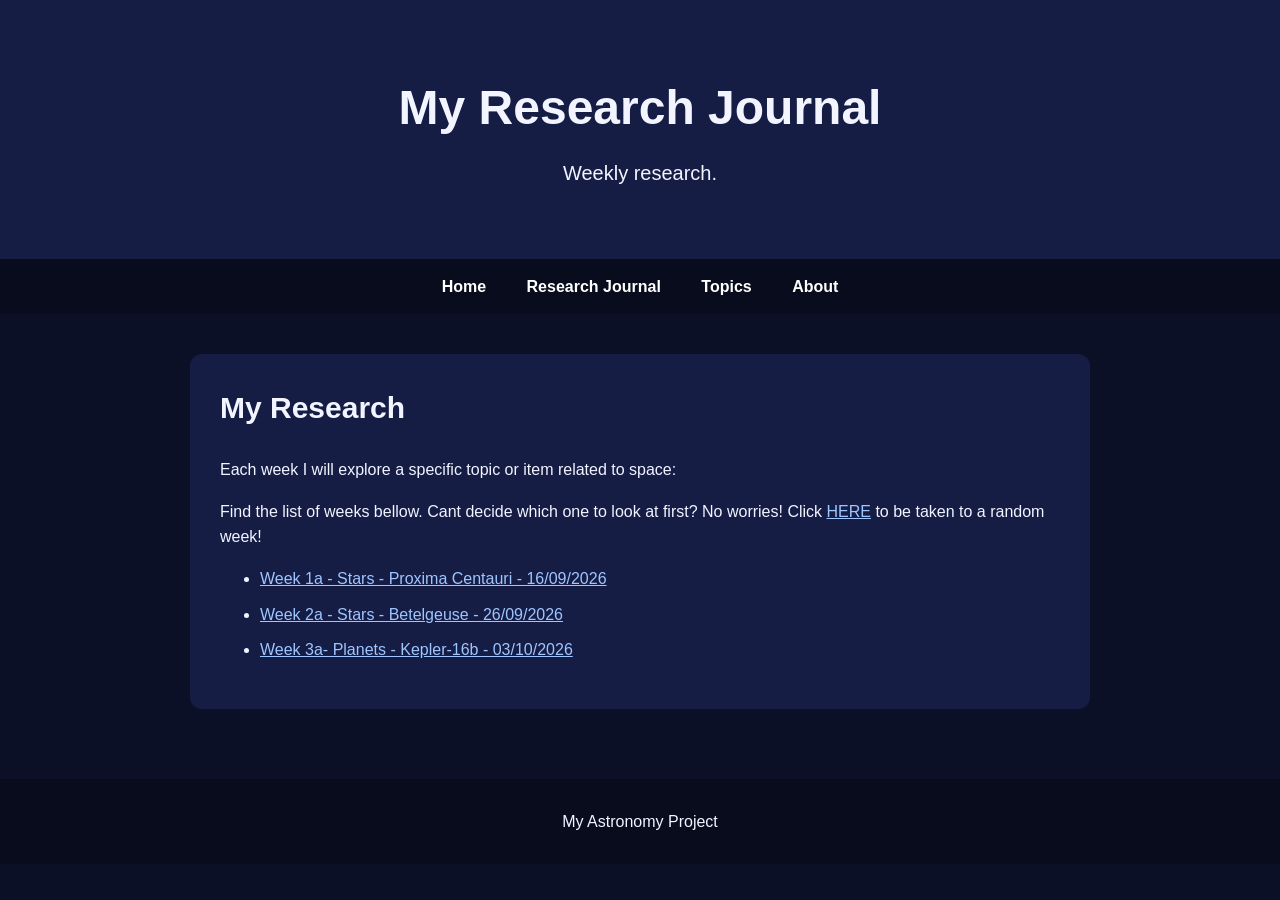
==== research-journal.html @ bd71d97f "Update research-journal.html" ====
<!DOCTYPE html>
<html lang="en">

<head>
  <meta charset="UTF=8">
  <title> Research Journal</title>
  <link rel="stylesheet" href="style.css">
</head>

<body>
  
  <header> 
  <h1>My Research Journal</h1>
  <p> Weekly research.</p>
  </header>

  <nav>
    <a href="index.html">Home</a>
    <a href="research-journal.html">Research Journal</a>
    <a href="index.html#topics">Topics</a>
    <a href="index.html#about">About</a>
  </nav>
  
  <main>

      <section>
        <h2>My Research</h2>

        <p>
          Each week I will explore a specific topic or item related to space:
        </p>
        <p>
          Find the list of weeks bellow. Cant decide which one to look at first? No worries!
          Click  <a href="week-1a" id="random-week">HERE</a> to be taken to a random week!
        </p>
        <ul>
          <li><a href="week-1a.html">Week 1a - Stars - Proxima Centauri - 16/09/2026</a></li>
          <li><a href="week-2a.html">Week 2a - Stars - Betelgeuse - 26/09/2026</a></li>
          <li><a href="week-3a.html">Week 3a- Planets - Kepler-16b - 03/10/2026</a></li>
        </ul>
      
      </section>
  
  </main>

  <footer>
    My Astronomy Project
  </footer>

<script>
    const weeks = [
        "week-1a.html"
        "week-2a.html"
        "week-3a.html"
    ];

    document.getElementById("random-week").addEventListener("click", function(event) {
        event.preventDefault();

        const randomNumber = Math.floor(Math.random() * weeks.length);

        window.location.href = weeks[randomNumber];
    });
</script>
  
</body>

</html>
---- style.css ----
body {
    margin: 0;
    font-family: Arial, sans-serif;
    background-color: #0b1026;
    color: #f2f4ff;
    line-height: 1.6;
}

header {
    text-align: center;
    padding: 70px 20px;
    background-color: #151d45;
}

header h1 {
    font-size: 48px;
    margin: 0 0 10px;
}

header p {
    font-size: 20px;
    margin: 0;
}

nav {
    background-color: #080c1d;
    text-align: center;
    padding: 15px;
    position: sticky;
    top: 0;
}

nav a {
    color: #ffffff;
    text-decoration: none;
    margin: 0 18px;
    font-weight: bold;
}

nav a:hover {
    text-decoration: underline;
}

/* Main content */
main {
    max-width: 900px;
    margin: auto;
    padding: 40px 20px;
}

section {
    background-color: #151d45;
    padding: 30px;
    margin-bottom: 30px;
    border-radius: 12px;
}

section h3 {
    margin-top: 25px;
    margin-bottom: 8px;
    font-size: 20px;
}

h2 {
    font-size: 30px;
    margin-top: 0;
}

li {
    margin-bottom: 10px;
}

a {
    color: #9fc5ff;
}

a:hover {
    color: #ffffff;
}

footer {
    text-align: center;
    padding: 30px;
    background-color: #080c1d;
}
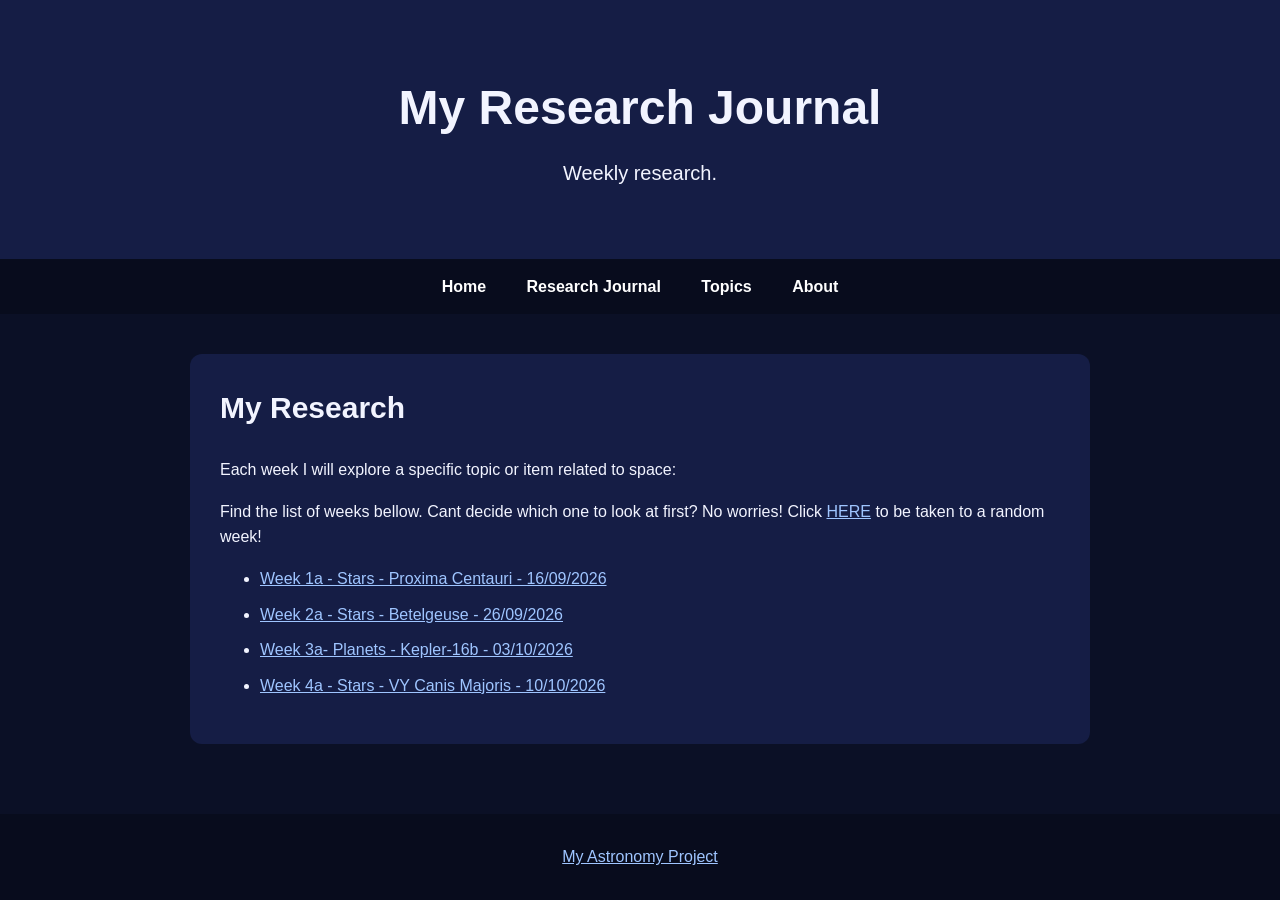
==== commit c3ddc6ce: "Update research-journal.html" ====
--- a/research-journal.html
+++ b/research-journal.html
@@ -31,12 +31,13 @@
         </p>
         <p>
           Find the list of weeks bellow. Cant decide which one to look at first? No worries!
-          Click  <a href="week-1a" id="random-week">HERE</a> to be taken to a random week!
+          Click  <a href="week-1a" onclick="randomWeek(event)">HERE</a> to be taken to a random week!
         </p>
         <ul>
           <li><a href="week-1a.html">Week 1a - Stars - Proxima Centauri - 16/09/2026</a></li>
           <li><a href="week-2a.html">Week 2a - Stars - Betelgeuse - 26/09/2026</a></li>
           <li><a href="week-3a.html">Week 3a- Planets - Kepler-16b - 03/10/2026</a></li>
+          <li><a href="week-4a.html">Week 4a - Stars - VY Canis Majoris - 10/10/2026</li>
         </ul>
       
       </section>
@@ -48,19 +49,20 @@
   </footer>
 
 <script>
+  function randomWeek(event) {
+    event.preventDefault();
+    
     const weeks = [
-        "week-1a.html"
-        "week-2a.html"
+        "week-1a.html",
+        "week-2a.html",
         "week-3a.html"
+        "week-4a.html"
     ];
-
-    document.getElementById("random-week").addEventListener("click", function(event) {
-        event.preventDefault();
 
         const randomNumber = Math.floor(Math.random() * weeks.length);
 
         window.location.href = weeks[randomNumber];
-    });
+    }
 </script>
   
 </body>
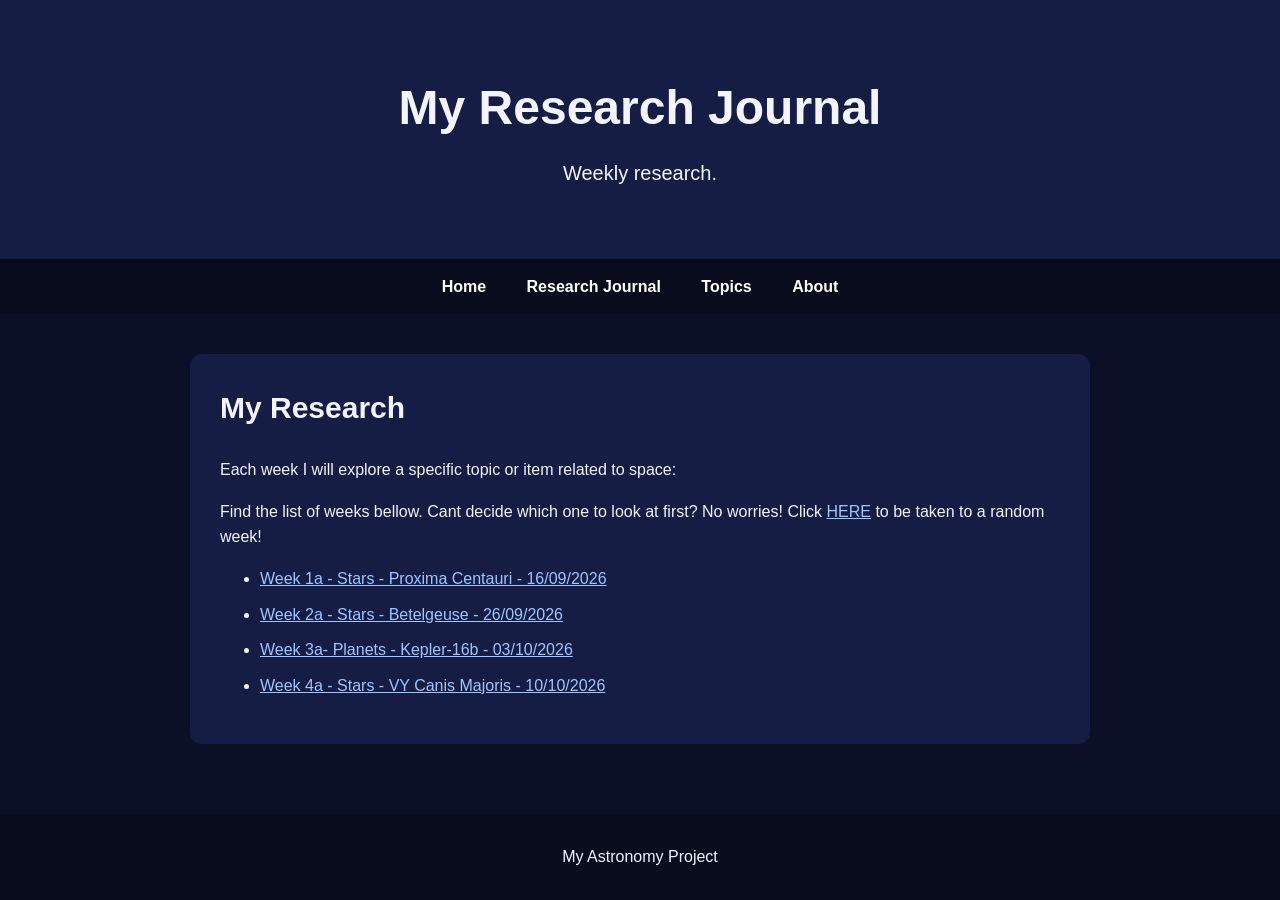
==== commit b43da389: "Update research-journal.html" ====
--- a/research-journal.html
+++ b/research-journal.html
@@ -37,7 +37,7 @@
           <li><a href="week-1a.html">Week 1a - Stars - Proxima Centauri - 16/09/2026</a></li>
           <li><a href="week-2a.html">Week 2a - Stars - Betelgeuse - 26/09/2026</a></li>
           <li><a href="week-3a.html">Week 3a- Planets - Kepler-16b - 03/10/2026</a></li>
-          <li><a href="week-4a.html">Week 4a - Stars - VY Canis Majoris - 10/10/2026</li>
+          <li><a href="week-4a.html">Week 4a - Stars - VY Canis Majoris - 10/10/2026</a></li>
         </ul>
       
       </section>
@@ -55,7 +55,7 @@
     const weeks = [
         "week-1a.html",
         "week-2a.html",
-        "week-3a.html"
+        "week-3a.html",
         "week-4a.html"
     ];
 
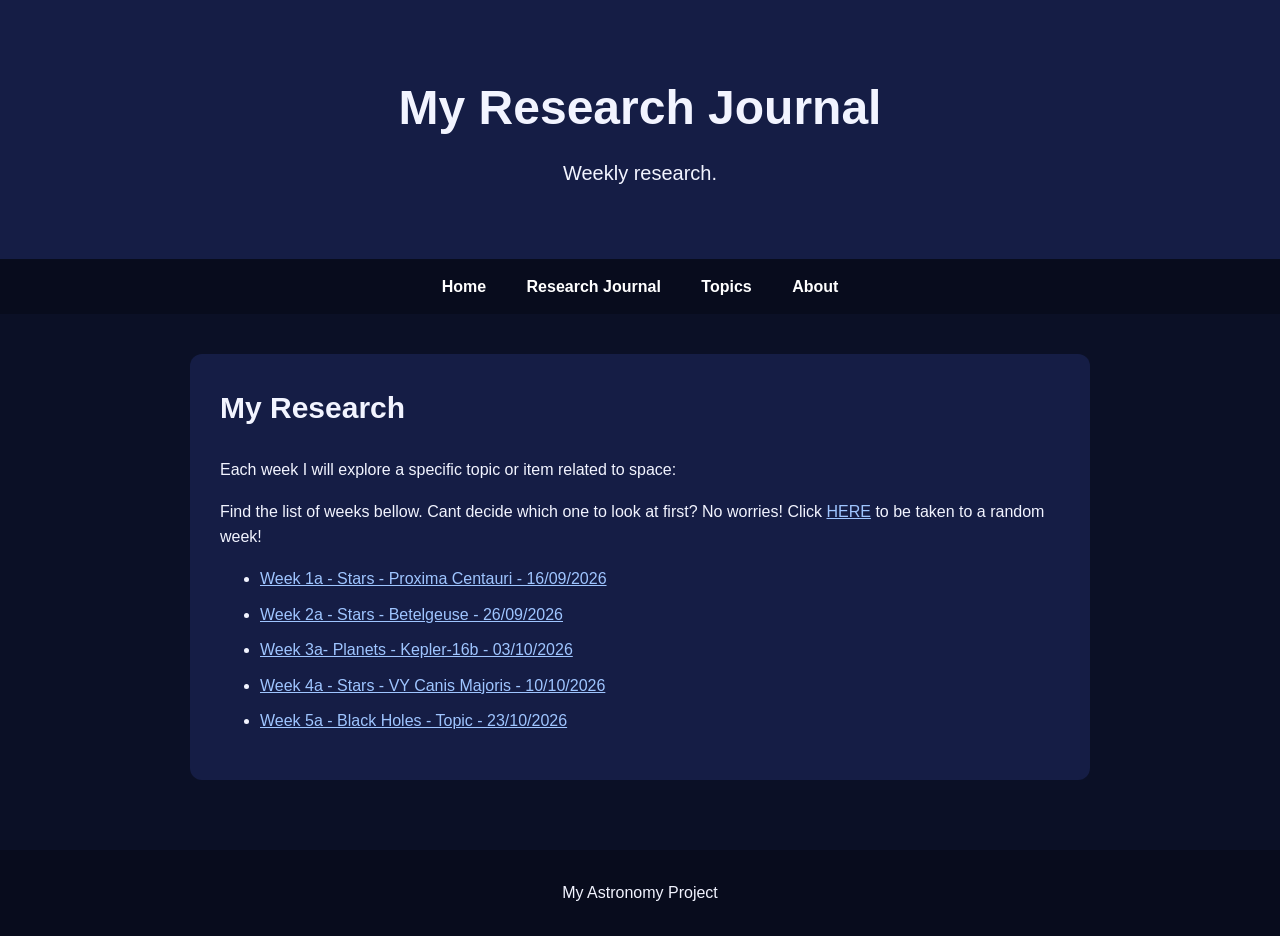
==== commit 95391542: "Update research-journal.html" ====
--- a/research-journal.html
+++ b/research-journal.html
@@ -38,6 +38,7 @@
           <li><a href="week-2a.html">Week 2a - Stars - Betelgeuse - 26/09/2026</a></li>
           <li><a href="week-3a.html">Week 3a- Planets - Kepler-16b - 03/10/2026</a></li>
           <li><a href="week-4a.html">Week 4a - Stars - VY Canis Majoris - 10/10/2026</a></li>
+          <li><a href="week-5a.html">Week 5a - Black Holes - Topic - 23/10/2026</a></li>
         </ul>
       
       </section>
@@ -56,7 +57,8 @@
         "week-1a.html",
         "week-2a.html",
         "week-3a.html",
-        "week-4a.html"
+        "week-4a.html",
+        "week-5a.html"
     ];
 
         const randomNumber = Math.floor(Math.random() * weeks.length);
--- a/style.css
+++ b/style.css
@@ -58,7 +58,7 @@
 section h3 {
     margin-top: 25px;
     margin-bottom: 8px;
-    font-size: 20px;
+    font-size: 25px;
 }
 
 h2 {
